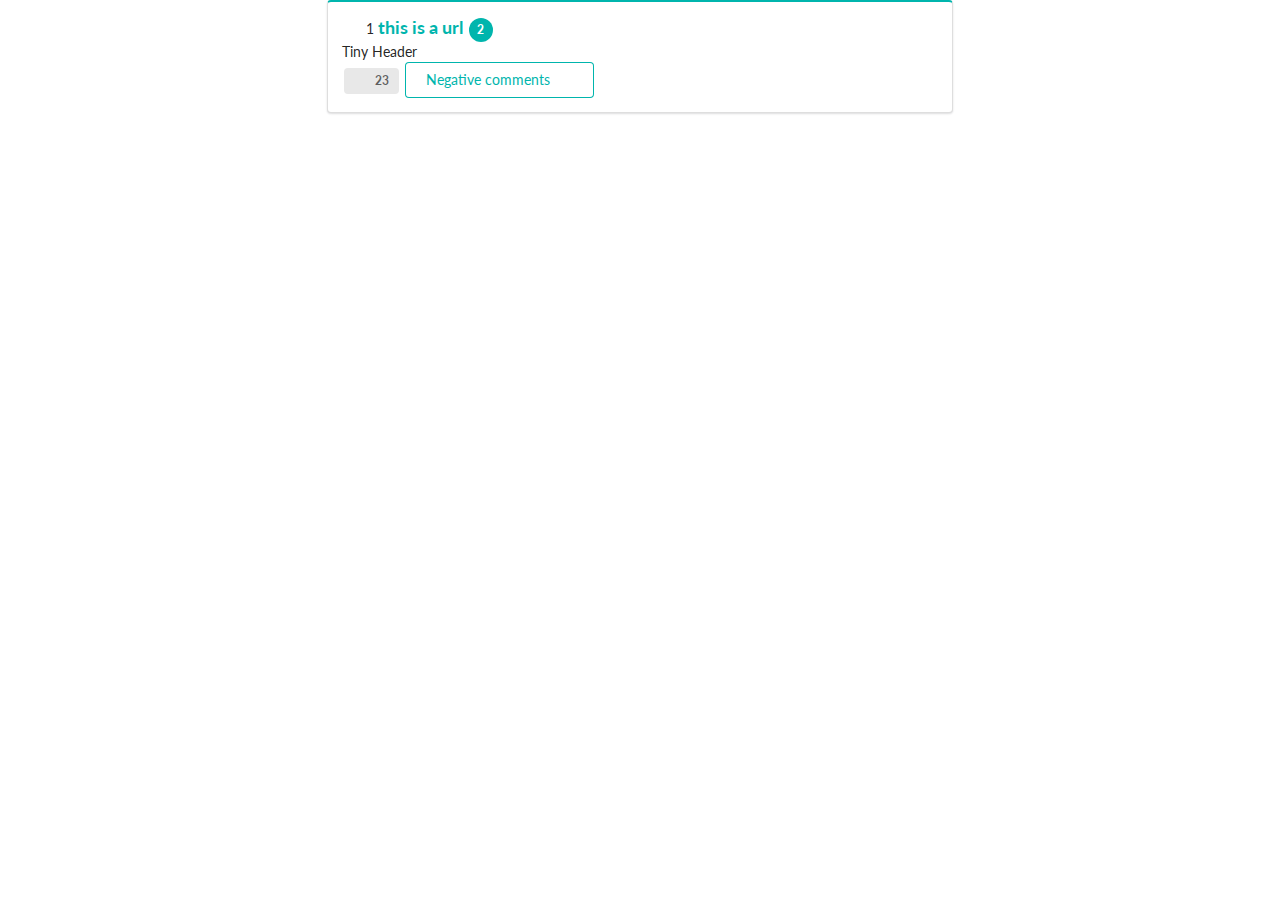
==== home.html @ f3da4100 "main html file" ====
<!DOCTYPE html>
<html>
<head>
	<link rel="stylesheet" href="css/semantic.css">
	<link rel="stylesheet" href="css/main.css">
</head>

<body>

<div class="ui two column centered grid">
  <div class="column" id="hackernews_content">
  	<div class="row">

  		
  		<div class="ui teal segment  ">


  			<span class="ui list">
    			<i class="help icon"></i> 1
    		</span>

  			<span><a class="ui teal header content" >this is a url</a></span>
  			<div class="ui teal circular label">2</div>
  			<div class="ui tiny ">Tiny Header</div>
  			<a class="ui label">
			  <i class="comment outline icon"></i> 23
			</a>

			<button class="ui teal basic button post-item-footer">Negative comments
				<i class="icon user"></i>
			</button>


  		</div>

  	</div>
    
  </div>
  
</div>


<script src="js/jquery-1.11.3.min.js"></script>
<script src ="js/semantic.js"></script>
<!-- <script src ="js/main.js"></script> -->

</body>
</html>
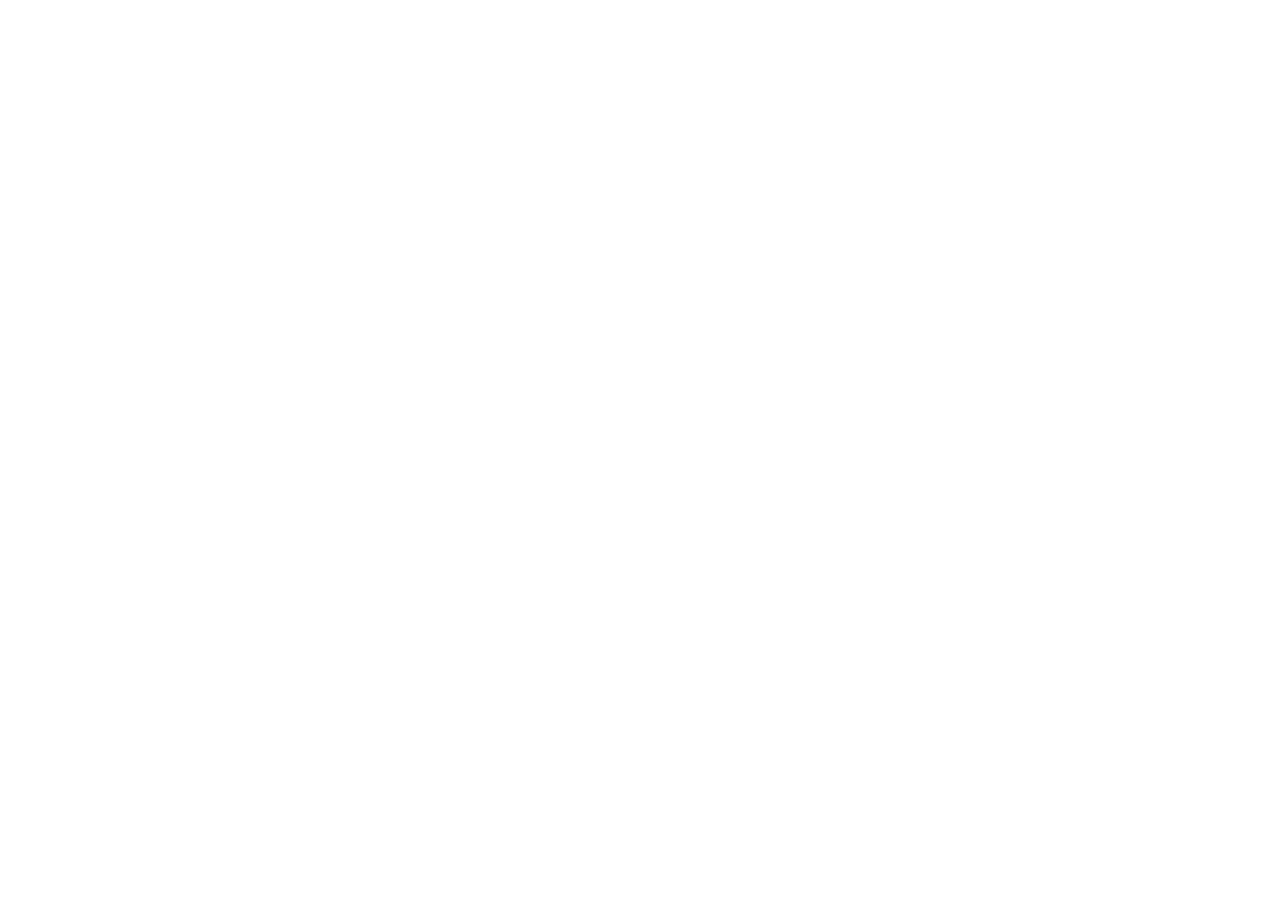
==== commit 52b2ace3: "main js file" ====
--- a/home.html
+++ b/home.html
@@ -9,40 +9,15 @@
 
 <div class="ui two column centered grid">
   <div class="column" id="hackernews_content">
-  	<div class="row">
-
-  		
-  		<div class="ui teal segment  ">
-
-
-  			<span class="ui list">
-    			<i class="help icon"></i> 1
-    		</span>
-
-  			<span><a class="ui teal header content" >this is a url</a></span>
-  			<div class="ui teal circular label">2</div>
-  			<div class="ui tiny ">Tiny Header</div>
-  			<a class="ui label">
-			  <i class="comment outline icon"></i> 23
-			</a>
-
-			<button class="ui teal basic button post-item-footer">Negative comments
-				<i class="icon user"></i>
-			</button>
-
-
-  		</div>
-
-  	</div>
+ 
     
   </div>
-  
 </div>
 
 
 <script src="js/jquery-1.11.3.min.js"></script>
 <script src ="js/semantic.js"></script>
-<!-- <script src ="js/main.js"></script> -->
+<script src ="js/main.js"></script>
 
 </body>
 </html> --- a/css/main.css
+++ b/css/main.css
@@ -1,10 +1,10 @@
-a.ui.teal.header:link {
-    color: teal;
+a.ui.header:link {
+    color: #4E6E79;
 }
 
 /* visited link */
-a.ui.teal.header:visited {
-    color: green;
+a.ui.header:visited {
+    color: #7e57c2;
 }
 
 /* mouse over link */
@@ -13,6 +13,48 @@
 }*/
 
 /* selected link */
-a.ui.teal.header:active {
+a.ui.header:active {
     color: yellow;
-} +
+} 
+
+.ui.circular.label{
+    margin-left: 50px;
+}
+
+.ui.header.content{
+    margin-left: 20px;
+    margin-bottom: 1rem;
+    display:inline;
+
+}
+.ui.header.content:hover{
+	text-decoration: underline;
+	}
+
+.ui.link a.item:hover{
+	text-decoration: underline;
+
+}
+
+.ui.link a.item{
+	color:#FF90AD;
+	margin-right: 1rem;
+}
+#mainfile{
+	margin-bottom: 0.3rem;
+	margin-top: 0;
+	padding-top: 1.5rem;
+    padding-bottom: 1.5rem;
+    background-color: #F9FFFF;
+;
+}
+.ui.link{
+	float:right;
+}
+#comm{
+	margin-right:1rem;
+}
+
+
+
